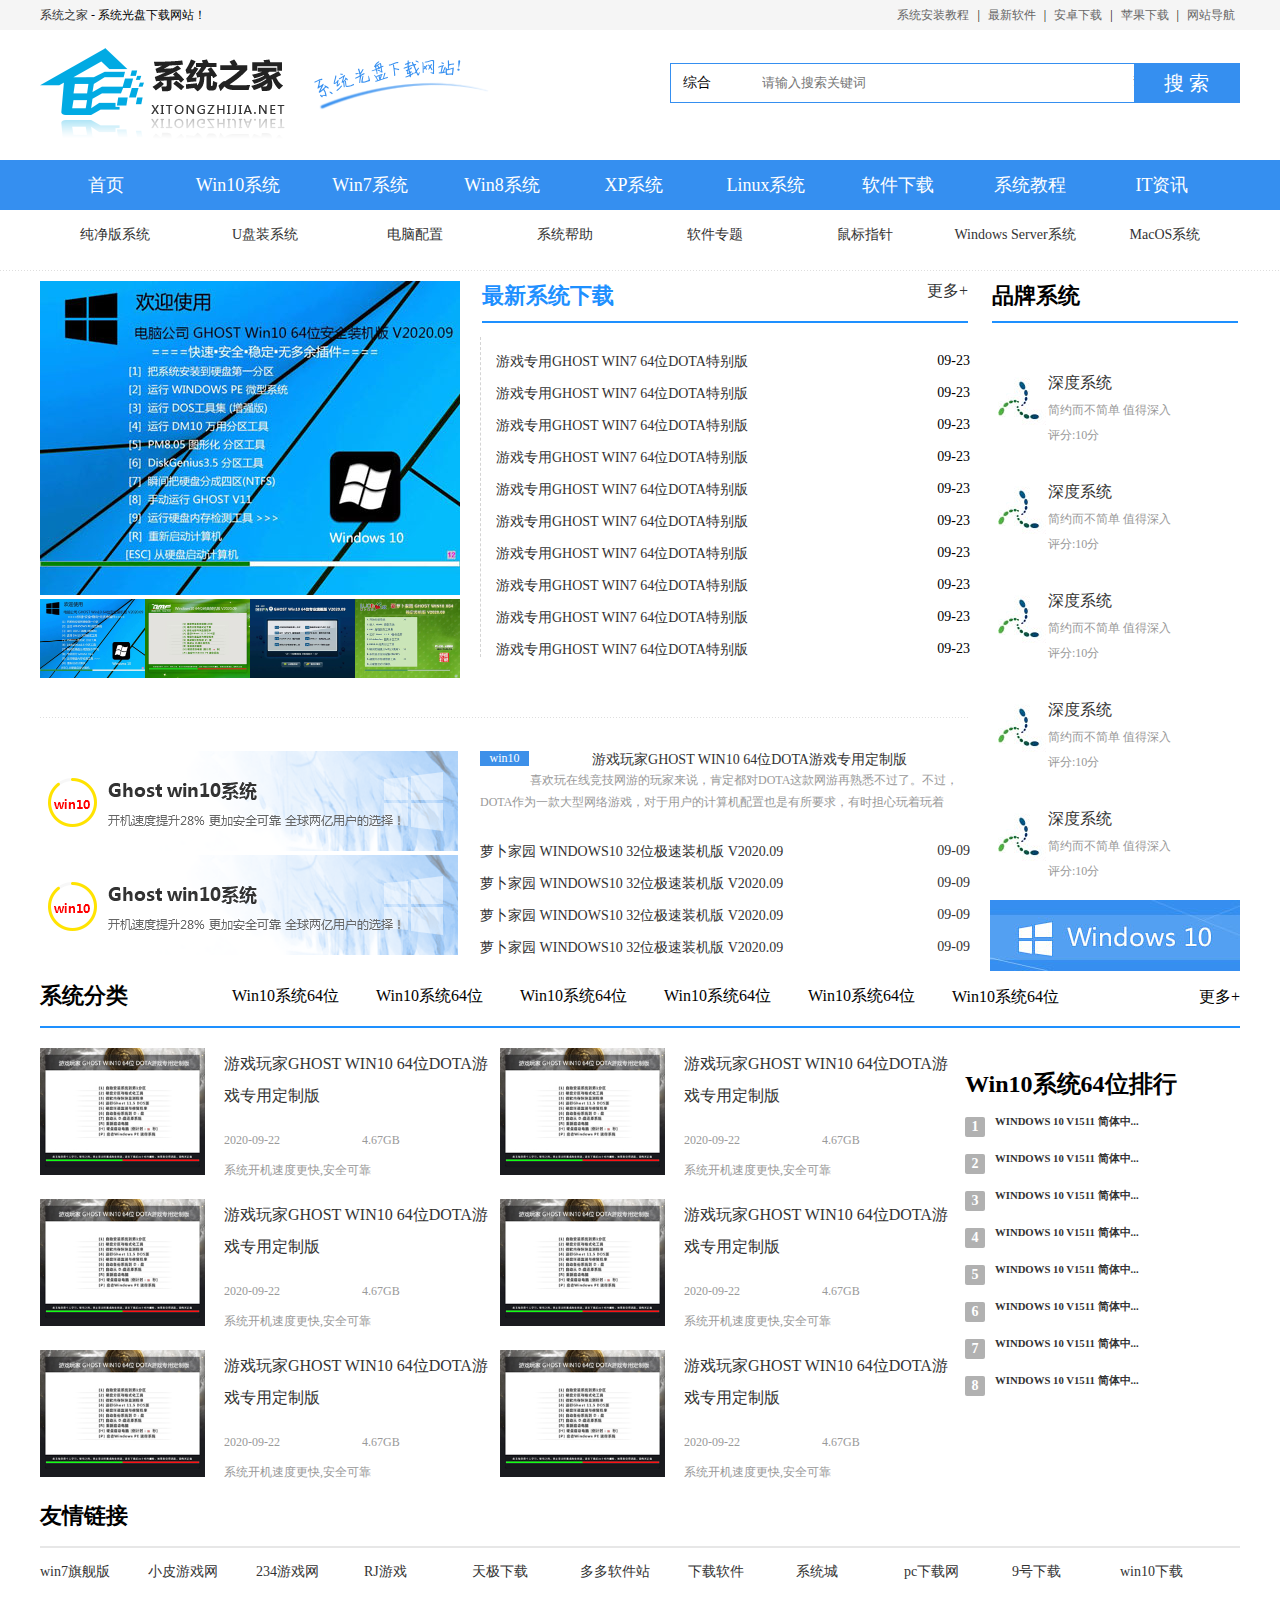
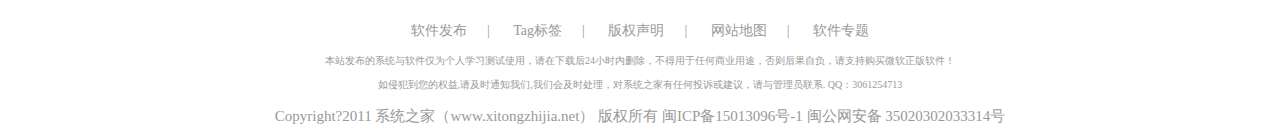
==== index.html @ 3197bb9f "CSS" ====
<!DOCTYPE html>
<html lang="en">
<head>
    <meta charset="UTF-8">
    <title>Title</title>
    <link rel="stylesheet" href="css/index.css">
    <script src="https://cdn.staticfile.org/jquery/1.10.2/jquery.min.js">
    </script>
    <script>
        $(document).ready(function () {
            $(".nvbar-item").hover(function () {
                $(this).css('background-color', '#2b71c2')
            }, function () {
                $(this).css('background-color', '#358ff0')
            })
            $(".xtfl-item").hover(function () {
                $(this).css('color', '#2b71c2')
            }, function () {
                $(this).css('color', 'black')
            })
            $(".photos").hover(function () {
                $("#bigPic").attr('src', $(this).attr('src'))
            })
        })
    </script>
</head>
<body style="margin:0px;padding:0px;">
<div style="height: 30px;background-color: #f5f5f5">
    <div style="width: 1200px;margin-left: auto;margin-right: auto;line-height: 30px;font-size: 12px;">
        <div style="float: left"><a href="#">系统之家</a> - 系统光盘下载网站！</div>
        <div style="float: right;"><a href="#"
                                     class="menu-link" style="color: #666">系统安装教程</a> |
            <a href="#" style="color: #666"class="menu-link">最新软件</a> |
            <a href="#" style="color: #666"class="menu-link">安卓下载</a> |
            <a href="#" style="color: #666"class="menu-link">苹果下载</a> | <a href="#" style="color: #666"class="menu-link">网站导航</a>
        </div>
    </div>
</div>
<div style="height: 130px">
    <div style="width: 1200px;margin-left: auto;margin-right: auto;">
        <div style="float: left;margin: 16px 0;">
            <a href="#"><img src="img/logo.png"></a>
        </div>
        <div class="c-search">
            <div class="search-wrapper">
                <div class="fix">
                    <div class="search-cate ui-bg">

                        <span class="J_selectSearch" rel="1" id="J_selectSearch">综合</span>

                        <ul class="cate-toggle J_selectToggle">
                            <li class="cate-item J_cate_item" rel='1'>综合</li>
                            <li class="cate-item J_cate_item" rel='4'>软件</li>
                            <li class="cate-item J_cate_item" rel='6'>文章</li>
                            <li class="cate-item J_cate_item" rel='7'>安卓</li>
                        </ul>
                    </div>
                    <input class="search-input" type="text" autocomplete="off" placeholder="请输入搜索关键词" id="searchV">
                    <a href="javascript:;" class="search-btn" id='search'>搜 索</a>
                </div>
                <p class="search-keyword">

                    热搜：<a href="http://www.xitongzhijia.net/win7/fqhy/" target="_blank" class="keyword-item">番茄花园</a>
                    <a href="http://www.xitongzhijia.net/win7/dngs/" target="_blank" class="keyword-item">电脑公司</a>
                    <a href="http://www.xitongzhijia.net/win7/lbjy/" target="_blank" class="keyword-item">萝卜家园</a>
                    <a href="http://www.xitongzhijia.net/win7/sd/" target="_blank" class="keyword-item">深度技术</a>
                    <a href="http://www.xitongzhijia.net/win7/ylmf/" target="_blank" class="keyword-item">雨林木风</a>
                </p>
            </div>
        </div>
    </div>
</div>
<div style="height: 50px;background-color: #358ff0;">
    <div style="width: 1200px;margin-left: auto;margin-right: auto;line-height: 50px;font-size: 18px;text-align: center;color: white">
        <a href="#" style="color: white">
            <div class="nvbar-item" style="float: left;color: white;width: 11%;;">首页
            </div>
        </a>
        <a href="#" style="color: white">
            <div class="nvbar-item" style="float: left;color: white;width: 11%;;">Win10系统
            </div>
        </a>
        <a href="#" style="color: white">
            <div class="nvbar-item" style="float: left;;color: white;width: 11%">Win7系统
            </div>
        </a>
        <a href="#" style="color: white">
            <div class="nvbar-item" style="float: left;;color: white;width: 11%">Win8系统
            </div>
        </a>
        <a href="#" style="color: white">
            <div class="nvbar-item" style="float: left;;color: white;width: 11%">XP系统
            </div>
        </a>
        <a href="#"
           style="color: white">
            <div class="nvbar-item" style="float: left;;color: white;width: 11%">Linux系统</div>
        </a>
        <a href="#" style="color: white">
            <div class="nvbar-item" style="float: left;;color: white;width: 11%">软件下载
            </div>
        </a>
        <a href="#" style="color: white">
            <div class="nvbar-item" style="float: left;;color: white;width: 11%">系统教程
            </div>
        </a>
        <a href="#" style="color: white">
            <div class="nvbar-item" style="float: left;;color: white;width: 11%">IT资讯
            </div>
        </a>

    </div>
</div>
<div style="height: 50px;background-color: white;margin-bottom: 10px">
    <div style="width: 1200px;margin-left: auto;margin-right: auto;line-height: 50px;font-size: 14px;text-align: center;color: black">
        <div style="width: 12.5%;float: left"><a href="http://www.xitongzhijia.net/cjbxt/"
                                                 class="sub-nav-item">纯净版系统</a></div>
        <div style="width: 12.5%;float: left"><a href="http://www.xitongzhijia.net/cjbxt/"
                                                 class="sub-nav-item">U盘装系统</a></div>
        <div style="width: 12.5%;float: left"><a href="http://www.xitongzhijia.net/cjbxt/"
                                                 class="sub-nav-item">电脑配置</a></div>
        <div style="width: 12.5%;float: left"><a href="http://www.xitongzhijia.net/cjbxt/"
                                                 class="sub-nav-item">系统帮助</a></div>
        <div style="width: 12.5%;float: left"><a href="http://www.xitongzhijia.net/cjbxt/"
                                                 class="sub-nav-item">软件专题</a></div>
        <div style="width: 12.5%;float: left"><a href="http://www.xitongzhijia.net/cjbxt/"
                                                 class="sub-nav-item">鼠标指针</a></div>
        <div style="width: 12.5%;float: left"><a href="http://www.xitongzhijia.net/cjbxt/"
                                                 class="sub-nav-item">Windows Server系统</a></div>
        <div style="width: 12.5%;float: left"><a href="http://www.xitongzhijia.net/cjbxt/"
                                                 class="sub-nav-item">MacOS系统</a></div>
    </div>
</div>
<div class="middle-line" style="margin-bottom: 10px;margin-top: 0"></div>

<div style="width: 1200px;margin-left: auto;margin-right: auto;height: 690px">
    <div style="float: left;width: 930px">
        <div style="width: 930px;height: 401px;">
            <div style="float: left;width: 420px">
                <div>
                    <img id="bigPic" src="img/66-200Z40T9530.jpg">
                </div>
                <div>
                    <div style="float: left;">
                        <img class="photos" src="img/66-200Z40T9530.jpg" width="105">
                    </div>
                    <div style="float: left;">
                        <img class="photos" src="img/66-200Z20T3160.jpg" width="105">
                    </div>
                    <div style="float: left;">
                        <img class="photos" src="img/66-200Z10T9420.jpg" width="105">
                    </div>
                    <div style="float: left;">
                        <img class="photos" src="img/66-200QFS6380.jpg" width="105">
                    </div>
                </div>

            </div>
            <div style="float: right;width: 490px">
                <div style="border-bottom: 2px solid dodgerblue;padding-bottom: 40px;margin:0 2px;">
                    <div style="float: left;font-size: 22px;color: dodgerblue;font-weight: bold">
                        最新系统下载
                    </div>
                    <div style="float: right"><a href="#">更多+</a></div>
                </div>
                <ul style="    border-left: 1px dashed #d4d4d4; list-style-type: none;padding-left: 15px;font-size: 14px;">
                    <li class="zzxtxz-li">
                        <div style="float: left"><a href="#"
                                                    title="游戏专用GHOST WIN7 64位DOTA特别版" class="g-list-a">游戏专用GHOST WIN7
                            64位DOTA特别版</a></div>
                        <div style="float: right">09-23</div>
                    </li>
                    <li class="zzxtxz-li">
                        <div style="float: left"><a href="#"
                                                    title="游戏专用GHOST WIN7 64位DOTA特别版" class="g-list-a">游戏专用GHOST WIN7
                            64位DOTA特别版</a></div>
                        <div style="float: right">09-23</div>
                    </li>
                    <li class="zzxtxz-li">
                        <div style="float: left"><a href="#"
                                                    title="游戏专用GHOST WIN7 64位DOTA特别版" class="g-list-a">游戏专用GHOST WIN7
                            64位DOTA特别版</a></div>
                        <div style="float: right">09-23</div>
                    </li>
                    <li class="zzxtxz-li">
                        <div style="float: left"><a href="#"
                                                    title="游戏专用GHOST WIN7 64位DOTA特别版" class="g-list-a">游戏专用GHOST WIN7
                            64位DOTA特别版</a></div>
                        <div style="float: right">09-23</div>
                    </li>
                    <li class="zzxtxz-li">
                        <div style="float: left"><a href="#"
                                                    title="游戏专用GHOST WIN7 64位DOTA特别版" class="g-list-a">游戏专用GHOST WIN7
                            64位DOTA特别版</a></div>
                        <div style="float: right">09-23</div>
                    </li>
                    <li class="zzxtxz-li">
                        <div style="float: left"><a href="#"
                                                    title="游戏专用GHOST WIN7 64位DOTA特别版" class="g-list-a">游戏专用GHOST WIN7
                            64位DOTA特别版</a></div>
                        <div style="float: right">09-23</div>
                    </li>
                    <li class="zzxtxz-li">
                        <div style="float: left"><a href="#"
                                                    title="游戏专用GHOST WIN7 64位DOTA特别版" class="g-list-a">游戏专用GHOST WIN7
                            64位DOTA特别版</a></div>
                        <div style="float: right">09-23</div>
                    </li>
                    <li class="zzxtxz-li">
                        <div style="float: left"><a href="#"
                                                    title="游戏专用GHOST WIN7 64位DOTA特别版" class="g-list-a">游戏专用GHOST WIN7
                            64位DOTA特别版</a></div>
                        <div style="float: right">09-23</div>
                    </li>
                    <li class="zzxtxz-li">
                        <div style="float: left"><a href="#"
                                                    title="游戏专用GHOST WIN7 64位DOTA特别版" class="g-list-a">游戏专用GHOST WIN7
                            64位DOTA特别版</a></div>
                        <div style="float: right">09-23</div>
                    </li>
                    <li class="zzxtxz-li">
                        <div style="float: left"><a href="#"
                                                    title="游戏专用GHOST WIN7 64位DOTA特别版" class="g-list-a">游戏专用GHOST WIN7
                            64位DOTA特别版</a></div>
                        <div style="float: right">09-23</div>
                    </li>

                </ul>
            </div>
        </div>
        <div class="middle-line"></div>
        <div>
            <div style="float: left;width: 420px">
                <a href="#"><img src="img/banner_win10.png"></a>
                <a href="#"><img src="img/banner_win10.png"></a>
            </div>
            <div style="float: right;width: 490px">
                <div>
                    <div style=";font-size: 14px">
                        <div style="float: left;text-align: center;background-color: #3d90e9;width: 10%;color: white;font-size: 12px">
                            win10
                        </div>
                        <div style="float: right;width: 90%;text-align: center"><a href="#">游戏玩家GHOST WIN10
                            64位DOTA游戏专用定制版</a></div>
                    </div>
                    <div style="text-indent: 50px;font-size: 12px;line-height: 22px;color: #999">
                        喜欢玩在线竞技网游的玩家来说，肯定都对DOTA这款网游再熟悉不过了。不过，DOTA作为一款大型网络游戏，对于用户的计算机配置也是有所要求，有时担心玩着玩着
                    </div>
                </div>
                <div>
                    <ul style="list-style-type: none;padding-left: 0;font-size: 14px">
                        <li class="zzxtxz-li">
                            <a href="#">
                                <div style="float: left;">萝卜家园 WINDOWS10 32位极速装机版 V2020.09</div>
                                <div style="float: right">09-09</div>
                            </a>

                        </li>
                        <li class="zzxtxz-li">
                            <a href="#">
                                <div style="float: left;">萝卜家园 WINDOWS10 32位极速装机版 V2020.09</div>
                                <div style="float: right">09-09</div>
                            </a>

                        </li>
                        <li class="zzxtxz-li">
                            <a href="#">
                                <div style="float: left;">萝卜家园 WINDOWS10 32位极速装机版 V2020.09</div>
                                <div style="float: right">09-09</div>
                            </a>

                        </li>
                        <li class="zzxtxz-li">
                            <a href="#">
                                <div style="float: left;">萝卜家园 WINDOWS10 32位极速装机版 V2020.09</div>
                                <div style="float: right">09-09</div>
                            </a>

                        </li>

                    </ul>
                </div>
            </div>
        </div>
    </div>
    <div style="float: right;width: 250px;margin-bottom: 7px;">
        <div style="font-size: 22px;border-bottom: 2px solid dodgerblue;padding-bottom: 10px;margin:0 2px;font-weight: bold">
            品牌系统
        </div>
        <ul style="list-style-type: none;padding-left: 0px;">
            <li class="ppxt-li">
                <a href="#">
                    <div style="float: left;">
                        <img src="img/pic_10.jpg">
                    </div>
                    <div style="float: right;">
                        <div class="ppxt-text">深度系统</div>
                        <div class="ppxt-text" style="font-size: 12px;color: #999">简约而不简单 值得深入</div>
                        <div class="ppxt-text" style="font-size: 12px;color: #999">评分:10分</div>
                    </div>
                </a>
            </li>
            <li class="ppxt-li">
                <a href="#">
                    <div style="float: left;">
                        <img src="img/pic_10.jpg">
                    </div>
                    <div style="float: right;">
                        <div class="ppxt-text">深度系统</div>
                        <div class="ppxt-text" style="font-size: 12px;color: #999">简约而不简单 值得深入</div>
                        <div class="ppxt-text" style="font-size: 12px;color: #999">评分:10分</div>
                    </div>
                </a>
            </li>
            <li class="ppxt-li">
                <a href="#">
                    <div style="float: left;">
                        <img src="img/pic_10.jpg">
                    </div>
                    <div style="float: right;">
                        <div class="ppxt-text">深度系统</div>
                        <div class="ppxt-text" style="font-size: 12px;color: #999">简约而不简单 值得深入</div>
                        <div class="ppxt-text" style="font-size: 12px;color: #999">评分:10分</div>
                    </div>
                </a>
            </li>
            <li class="ppxt-li">
                <a href="#">
                    <div style="float: left;">
                        <img src="img/pic_10.jpg">
                    </div>
                    <div style="float: right;">
                        <div class="ppxt-text">深度系统</div>
                        <div class="ppxt-text" style="font-size: 12px;color: #999">简约而不简单 值得深入</div>
                        <div class="ppxt-text" style="font-size: 12px;color: #999">评分:10分</div>
                    </div>
                </a>
            </li>
            <li class="ppxt-li">
                <a href="#">
                    <div style="float: left;">
                        <img src="img/pic_10.jpg">
                    </div>
                    <div style="float: right;">
                        <div class="ppxt-text">深度系统</div>
                        <div class="ppxt-text" style="font-size: 12px;color: #999">简约而不简单 值得深入</div>
                        <div class="ppxt-text" style="font-size: 12px;color: #999">评分:10分</div>
                    </div>
                </a>
            </li>

        </ul>
        <a href="#">
            <img src="img/win10_img.jpg">
        </a>

    </div>


</div>
<div style="height: 50px;margin-top: 10px">
    <div style="width: 1200px;margin-left: auto;margin-right: auto;border-bottom: 2px solid dodgerblue;height: 45px;">
        <div style="float: left;width: 16%;font-size: 22px; font-weight: bold">
            系统分类
        </div>
        <div class="xtfl-item" style="float: left;width: 12%;padding-top: 5px">
            Win10系统64位
        </div>
        <div class="xtfl-item" style="float: left;width: 12%;padding-top: 5px">
            Win10系统64位
        </div>
        <div class="xtfl-item" style="float: left;width: 12%;padding-top: 5px">
            Win10系统64位
        </div>
        <div class="xtfl-item" style="float: left;width: 12%;padding-top: 5px">
            Win10系统64位
        </div>
        <div class="xtfl-item" style="float: left;width: 12%;padding-top: 5px">
            Win10系统64位
        </div>
        <div class="xtfl-item" style="float: left;width: 12%;padding-top: 5px">
            Win10系统64位
        </div>
        <div class="xtfl-item" style="float: right;padding-top: 5px">
            更多+
        </div>
    </div>
    <div style="width: 1200px;margin-left: auto;margin-right: auto;">
        <div style="width: 920px;float: left">
            <div style="width: 50%;float: left;padding-top: 20px;">
                <div style="float: left;width: 40%">
                    <img src="img/09211501311009527.jpg" width="165" height="127">
                </div>
                <div style="float: left;width: 60%">
                    <h4 style="margin-top: 0;line-height: 32px;height: 64px;font-weight: normal;">
                        <a href="#">游戏玩家GHOST WIN10
                            64位DOTA游戏专用定制版</a></h4>
                    <div style="float: left;font-size: 12px;width: 50%;color: #999">2020-09-22</div>
                    <div style="float: left;font-size: 12px;width: 50%;color: #999">4.67GB</div>
                    <div style="font-size: 12px;margin-top: 8px;margin-top: 50px;;color: #999">系统开机速度更快,安全可靠</div>
                </div>
            </div>
            <div style="width: 50%;float: left;padding-top: 20px;">
                <div style="float: left;width: 40%">
                    <img src="img/09211501311009527.jpg" width="165" height="127">
                </div>
                <div style="float: left;width: 60%">
                    <h4 style="margin-top: 0;line-height: 32px;height: 64px;font-weight: normal;">
                        <a href="#">游戏玩家GHOST WIN10
                            64位DOTA游戏专用定制版</a></h4>
                    <div style="float: left;font-size: 12px;width: 50%;color: #999">2020-09-22</div>
                    <div style="float: left;font-size: 12px;width: 50%;color: #999">4.67GB</div>
                    <div style="font-size: 12px;margin-top: 8px;margin-top: 50px;;color: #999">系统开机速度更快,安全可靠</div>
                </div>
            </div>
            <div style="width: 50%;float: left;padding-top: 20px;">
                <div style="float: left;width: 40%">
                    <img src="img/09211501311009527.jpg" width="165" height="127">
                </div>
                <div style="float: left;width: 60%">
                    <h4 style="margin-top: 0;line-height: 32px;height: 64px;font-weight: normal;">
                        <a href="#">游戏玩家GHOST WIN10
                            64位DOTA游戏专用定制版</a></h4>
                    <div style="float: left;font-size: 12px;width: 50%;color: #999">2020-09-22</div>
                    <div style="float: left;font-size: 12px;width: 50%;color: #999">4.67GB</div>
                    <div style="font-size: 12px;margin-top: 8px;margin-top: 50px;;color: #999">系统开机速度更快,安全可靠</div>
                </div>
            </div>
            <div style="width: 50%;float: left;padding-top: 20px;">
                <div style="float: left;width: 40%">
                    <img src="img/09211501311009527.jpg" width="165" height="127">
                </div>
                <div style="float: left;width: 60%">
                    <h4 style="margin-top: 0;line-height: 32px;height: 64px;font-weight: normal;">
                        <a href="#">游戏玩家GHOST WIN10
                            64位DOTA游戏专用定制版</a></h4>
                    <div style="float: left;font-size: 12px;width: 50%;color: #999">2020-09-22</div>
                    <div style="float: left;font-size: 12px;width: 50%;color: #999">4.67GB</div>
                    <div style="font-size: 12px;margin-top: 8px;margin-top: 50px;;color: #999">系统开机速度更快,安全可靠</div>
                </div>
            </div>
            <div style="width: 50%;float: left;padding-top: 20px;">
                <div style="float: left;width: 40%">
                    <img src="img/09211501311009527.jpg" width="165" height="127">
                </div>
                <div style="float: left;width: 60%">
                    <h4 style="margin-top: 0;line-height: 32px;height: 64px;font-weight: normal;">
                        <a href="#">游戏玩家GHOST WIN10
                            64位DOTA游戏专用定制版</a></h4>
                    <div style="float: left;font-size: 12px;width: 50%;color: #999">2020-09-22</div>
                    <div style="float: left;font-size: 12px;width: 50%;color: #999">4.67GB</div>
                    <div style="font-size: 12px;margin-top: 8px;margin-top: 50px;;color: #999">系统开机速度更快,安全可靠</div>
                </div>
            </div>
            <div style="width: 50%;float: left;padding-top: 20px;">
                <div style="float: left;width: 40%">
                    <img src="img/09211501311009527.jpg" width="165" height="127">
                </div>
                <div style="float: left;width: 60%">
                    <h4 style="margin-top: 0;line-height: 32px;height: 64px;font-weight: normal;">
                        <a href="#">游戏玩家GHOST WIN10
                            64位DOTA游戏专用定制版</a></h4>
                    <div style="float: left;font-size: 12px;width: 50%;color: #999">2020-09-22</div>
                    <div style="float: left;font-size: 12px;width: 50%;color: #999">4.67GB</div>
                    <div style="font-size: 12px;margin-top: 8px;margin-top: 50px;;color: #999">系统开机速度更快,安全可靠</div>
                </div>
            </div>

        </div>
        <div style="float: right;width: 275px;margin-top: 20px;margin-bottom: 72px;">
            <h2>Win10系统64位排行</h2>
            <ul style="list-style-type: none;padding-left: 0px;">
                <li style="margin:-10px 0">
                    <h6><span class="rank-win10">1</span><a href="#">WINDOWS 10 V1511 简体中...</a></h6>
                </li>
                <li style="margin:-10px 0"><h6><span class="rank-win10">2</span><a href="#">WINDOWS 10 V1511 简体中...</a>
                </h6>
                </li>
                <li style="margin:-10px 0"><h6><span class="rank-win10">3</span><a href="#">WINDOWS 10 V1511 简体中...</a>
                </h6>
                </li>
                <li style="margin:-10px 0"><h6><span class="rank-win10">4</span><a href="#">WINDOWS 10 V1511 简体中...</a>
                </h6>
                </li>
                <li style="margin:-10px 0"><h6><span class="rank-win10">5</span><a href="#">WINDOWS 10 V1511 简体中...</a>
                </h6>
                </li>
                <li style="margin:-10px 0"><h6><span class="rank-win10">6</span><a href="#">WINDOWS 10 V1511 简体中...</a>
                </h6>
                </li>
                <li style="margin:-10px 0"><h6><span class="rank-win10">7</span><a href="#">WINDOWS 10 V1511 简体中...</a>
                </h6>
                </li>
                <li style="margin:-10px 0"><h6><span class="rank-win10">8</span><a href="#">WINDOWS 10 V1511 简体中...</a>
                </h6>
                </li>
            </ul>
        </div>
    </div>
</div>
<div style="height: 50px;margin-top: 470px;">
    <div style="width: 1200px;margin-left: auto;margin-right: auto;height: 45px;border-bottom: 2px solid #e7e7e7;">
        <div style="float: left;width: 16%;font-size: 22px; font-weight: bold">
            友情链接
        </div>

    </div>
    <div style="width: 1200px;margin-left: auto;margin-right: auto;height: 45px;font-size: 14px;margin-top: 10px;">
        <div class="xtfl-item" style="float: left;width: 9%;padding-top: 5px">
            <a href="#">win7旗舰版</a>
        </div>
        <div class="xtfl-item" style="float: left;width: 9%;padding-top: 5px">
            <a href="#">小皮游戏网</a>

        </div>
        <div class="xtfl-item" style="float: left;width: 9%;padding-top: 5px">
            <a href="#">234游戏网</a>

        </div>
        <div class="xtfl-item" style="float: left;width: 9%;padding-top: 5px">
            <a href="#">RJ游戏</a>

        </div>
        <div class="xtfl-item" style="float: left;width: 9%;padding-top: 5px">
            <a href="#">天极下载</a>

        </div>
        <div class="xtfl-item" style="float: left;width: 9%;padding-top: 5px">
            <a href="#">多多软件站</a>

        </div>
        <div class="xtfl-item" style="float: left;width: 9%;padding-top: 5px">
            <a href="#">下载软件</a>

        </div>
        <div class="xtfl-item" style="float: left;width: 9%;padding-top: 5px">
            <a href="#">系统城</a>

        </div>
        <div class="xtfl-item" style="float: left;width: 9%;padding-top: 5px">
            <a href="#">pc下载网</a>

        </div>
        <div class="xtfl-item" style="float: left;width: 9%;padding-top: 5px">
            <a href="#">9号下载</a>

        </div>
        <div class="xtfl-item" style="float: left;width: 9%;padding-top: 5px">
            <a href="#">win10下载</a>

        </div>
        <div style="text-align: center;padding-top: 50px;color: #999">
            <p><a href="#" style="color: #999;padding:0px 20px">软件发布</a>| <a href="#" style="color: #999;padding:0px 20px">Tag标签</a>| <a href="#" style="color: #999;padding:0px 20px">版权声明</a>| <a href="#" style="color: #999;padding:0px 20px">网站地图</a>| <a
                    href="#" style="color: #999;padding:0px 20px">软件专题</a></p>
            <p style="font-size: 10px">
                本站发布的系统与软件仅为个人学习测试使用，请在下载后24小时内删除，不得用于任何商业用途，否则后果自负，请支持购买微软正版软件！
            </p>
            <p style="font-size: 10px">

                如侵犯到您的权益,请及时通知我们,我们会及时处理，对系统之家有任何投诉或建议，请与管理员联系. QQ：3061254713
            </p>
            <p style="font-size: 15px">

                Copyright?2011 系统之家（www.xitongzhijia.net） 版权所有 闽ICP备15013096号-1 闽公网安备 35020302033314号
            </p>
        </div>

    </div>

</div>

</body>
</html>
---- css/index.css ----
.ppxt-li {
    display: table;
    padding-top: 30px;
}

.zzxtxz-li {
    /*display: table;*/
    padding: 16px 0;
}

.ppxt-text {
    padding: 4px 0;
}

.middle-line {
    height: 1px;
    margin-top: 35px;
    margin-bottom: 33px;
    background-position: 0 -28px;
    background-repeat: repeat-x;
    background-image: url(../img/sp_1.png)
}

.rank-win10 {
    background: #c7c7c7;
    display: inline-block;
    vertical-align: top;
    border-radius: 2px;
    -webkit-border-radius: 2px;
    text-align: center;
    color: #fff;
    font-size: 14px;
    margin-right: 5px;;
    width: 20px;
    background-color: #b1b1b1;
    height: 20px;
    line-height: 20px;
    margin-right: 10px;
    margin-top: 2px;
}

.c-search {
    float: right;
    width: 570px;
    margin-top: 33px;
}

.c-search .search-wrapper {
    height: 38px;
    line-height: 26px;
    border: 1px solid #358ff0;
}

.c-search .search-cate {
    float: left;
    width: 73px;
    background-position: 57px -29px;
    padding: 6px 0 6px 12px;
    font-size: 14px;
    cursor: pointer;
    position: relative;
    z-index: 2;
}

.c-search .search-cate span {
    display: block;
}

.c-search .cate-toggle {
    width: 86px;
    font-size: 14px;
    border: 1px solid #358ff0;
    background: #fff;
    position: absolute;
    left: -1px;
    top: 38px;
    display: none;
}

.c-search .cate-toggle .cate-item {
    height: 32px;
    padding-left: 16px;
    line-height: 32px;
}

.c-search .cate-toggle .cate-item:hover {
    color: #fff;
    background: #358ff0;
    cursor: pointer;
}

.c-search .search-input {
    width: 365px;
    padding: 6px;
    outline: none;
    background: #fff;
    border: 0;
    color: #444;
    float: left;
    display: block;
    line-height: 26px;
    margin: 0;
}

.c-search .search-btn {
    background-color: #358ff0;
    float: right;
    width: 93px;
    color: #fff;
    font-size: 20px;
    padding: 6px;
    text-align: center;
}

.c-search .search-keyword {
    margin-top: 3px;
    color: #999;
    height: 26px;
    overflow: hidden;
    font-size: 12px;
}

.c-search .search-keyword .keyword-item {
    margin-left: 28px;
}
a {
    color: #333;
    text-decoration: none;
}

a:hover {
    color: #358ff0
}.menu-link{
    margin: 0px 5px;
 }
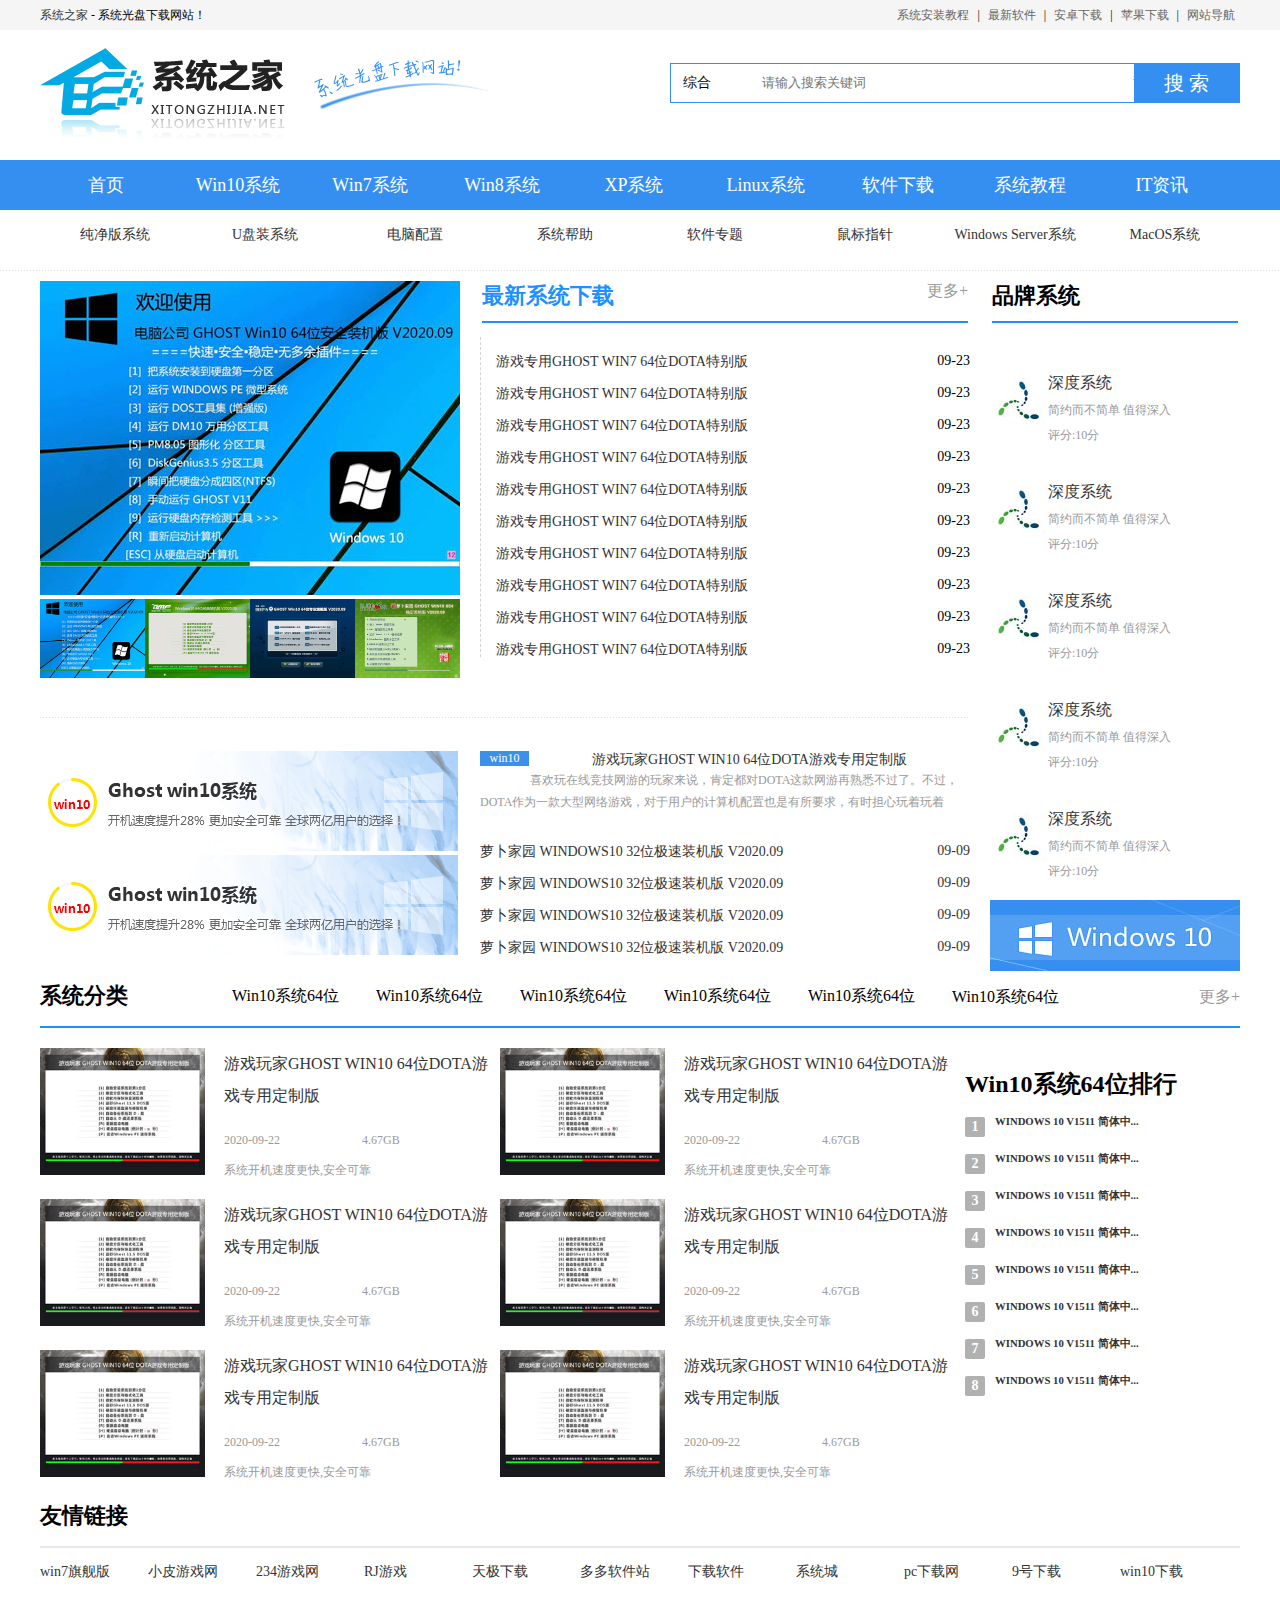
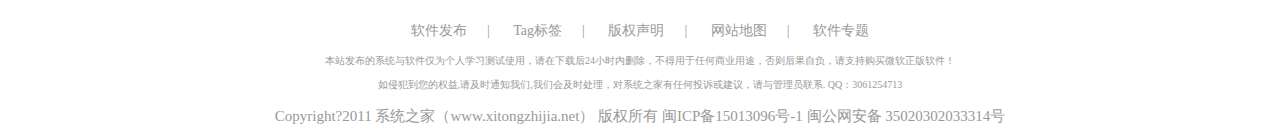
==== commit 101c1773: "CSS" ====
--- a/index.html
+++ b/index.html
@@ -60,11 +60,11 @@
                 </div>
                 <p class="search-keyword">
 
-                    热搜：<a href="http://www.xitongzhijia.net/win7/fqhy/" target="_blank" class="keyword-item">番茄花园</a>
-                    <a href="http://www.xitongzhijia.net/win7/dngs/" target="_blank" class="keyword-item">电脑公司</a>
-                    <a href="http://www.xitongzhijia.net/win7/lbjy/" target="_blank" class="keyword-item">萝卜家园</a>
-                    <a href="http://www.xitongzhijia.net/win7/sd/" target="_blank" class="keyword-item">深度技术</a>
-                    <a href="http://www.xitongzhijia.net/win7/ylmf/" target="_blank" class="keyword-item">雨林木风</a>
+                    热搜：<a href="#" target="_blank" class="keyword-item">番茄花园</a>
+                    <a href="#" target="_blank" class="keyword-item">电脑公司</a>
+                    <a href="#" target="_blank" class="keyword-item">萝卜家园</a>
+                    <a href="#" target="_blank" class="keyword-item">深度技术</a>
+                    <a href="#" target="_blank" class="keyword-item">雨林木风</a>
                 </p>
             </div>
         </div>
@@ -113,21 +113,21 @@
 </div>
 <div style="height: 50px;background-color: white;margin-bottom: 10px">
     <div style="width: 1200px;margin-left: auto;margin-right: auto;line-height: 50px;font-size: 14px;text-align: center;color: black">
-        <div style="width: 12.5%;float: left"><a href="http://www.xitongzhijia.net/cjbxt/"
+        <div style="width: 12.5%;float: left"><a href="#"
                                                  class="sub-nav-item">纯净版系统</a></div>
-        <div style="width: 12.5%;float: left"><a href="http://www.xitongzhijia.net/cjbxt/"
+        <div style="width: 12.5%;float: left"><a href="#"
                                                  class="sub-nav-item">U盘装系统</a></div>
-        <div style="width: 12.5%;float: left"><a href="http://www.xitongzhijia.net/cjbxt/"
+        <div style="width: 12.5%;float: left"><a href="#"
                                                  class="sub-nav-item">电脑配置</a></div>
-        <div style="width: 12.5%;float: left"><a href="http://www.xitongzhijia.net/cjbxt/"
+        <div style="width: 12.5%;float: left"><a href="#"
                                                  class="sub-nav-item">系统帮助</a></div>
-        <div style="width: 12.5%;float: left"><a href="http://www.xitongzhijia.net/cjbxt/"
+        <div style="width: 12.5%;float: left"><a href="#"
                                                  class="sub-nav-item">软件专题</a></div>
-        <div style="width: 12.5%;float: left"><a href="http://www.xitongzhijia.net/cjbxt/"
+        <div style="width: 12.5%;float: left"><a href="#"
                                                  class="sub-nav-item">鼠标指针</a></div>
-        <div style="width: 12.5%;float: left"><a href="http://www.xitongzhijia.net/cjbxt/"
+        <div style="width: 12.5%;float: left"><a href="#"
                                                  class="sub-nav-item">Windows Server系统</a></div>
-        <div style="width: 12.5%;float: left"><a href="http://www.xitongzhijia.net/cjbxt/"
+        <div style="width: 12.5%;float: left"><a href="#"
                                                  class="sub-nav-item">MacOS系统</a></div>
     </div>
 </div>
@@ -138,7 +138,7 @@
         <div style="width: 930px;height: 401px;">
             <div style="float: left;width: 420px">
                 <div>
-                    <img id="bigPic" src="img/66-200Z40T9530.jpg">
+                 <a href="#"><img id="bigPic" src="img/66-200Z40T9530.jpg"></a>
                 </div>
                 <div>
                     <div style="float: left;">
@@ -161,7 +161,7 @@
                     <div style="float: left;font-size: 22px;color: dodgerblue;font-weight: bold">
                         最新系统下载
                     </div>
-                    <div style="float: right"><a href="#">更多+</a></div>
+                    <div style="float: right"><a href="#" style="color: #999;">更多+</a></div>
                 </div>
                 <ul style="    border-left: 1px dashed #d4d4d4; list-style-type: none;padding-left: 15px;font-size: 14px;">
                     <li class="zzxtxz-li">
@@ -381,7 +381,7 @@
         <div class="xtfl-item" style="float: left;width: 12%;padding-top: 5px">
             Win10系统64位
         </div>
-        <div class="xtfl-item" style="float: right;padding-top: 5px">
+        <div class="xtfl-item" style="float: right;padding-top: 5px;color: #999;">
             更多+
         </div>
     </div>
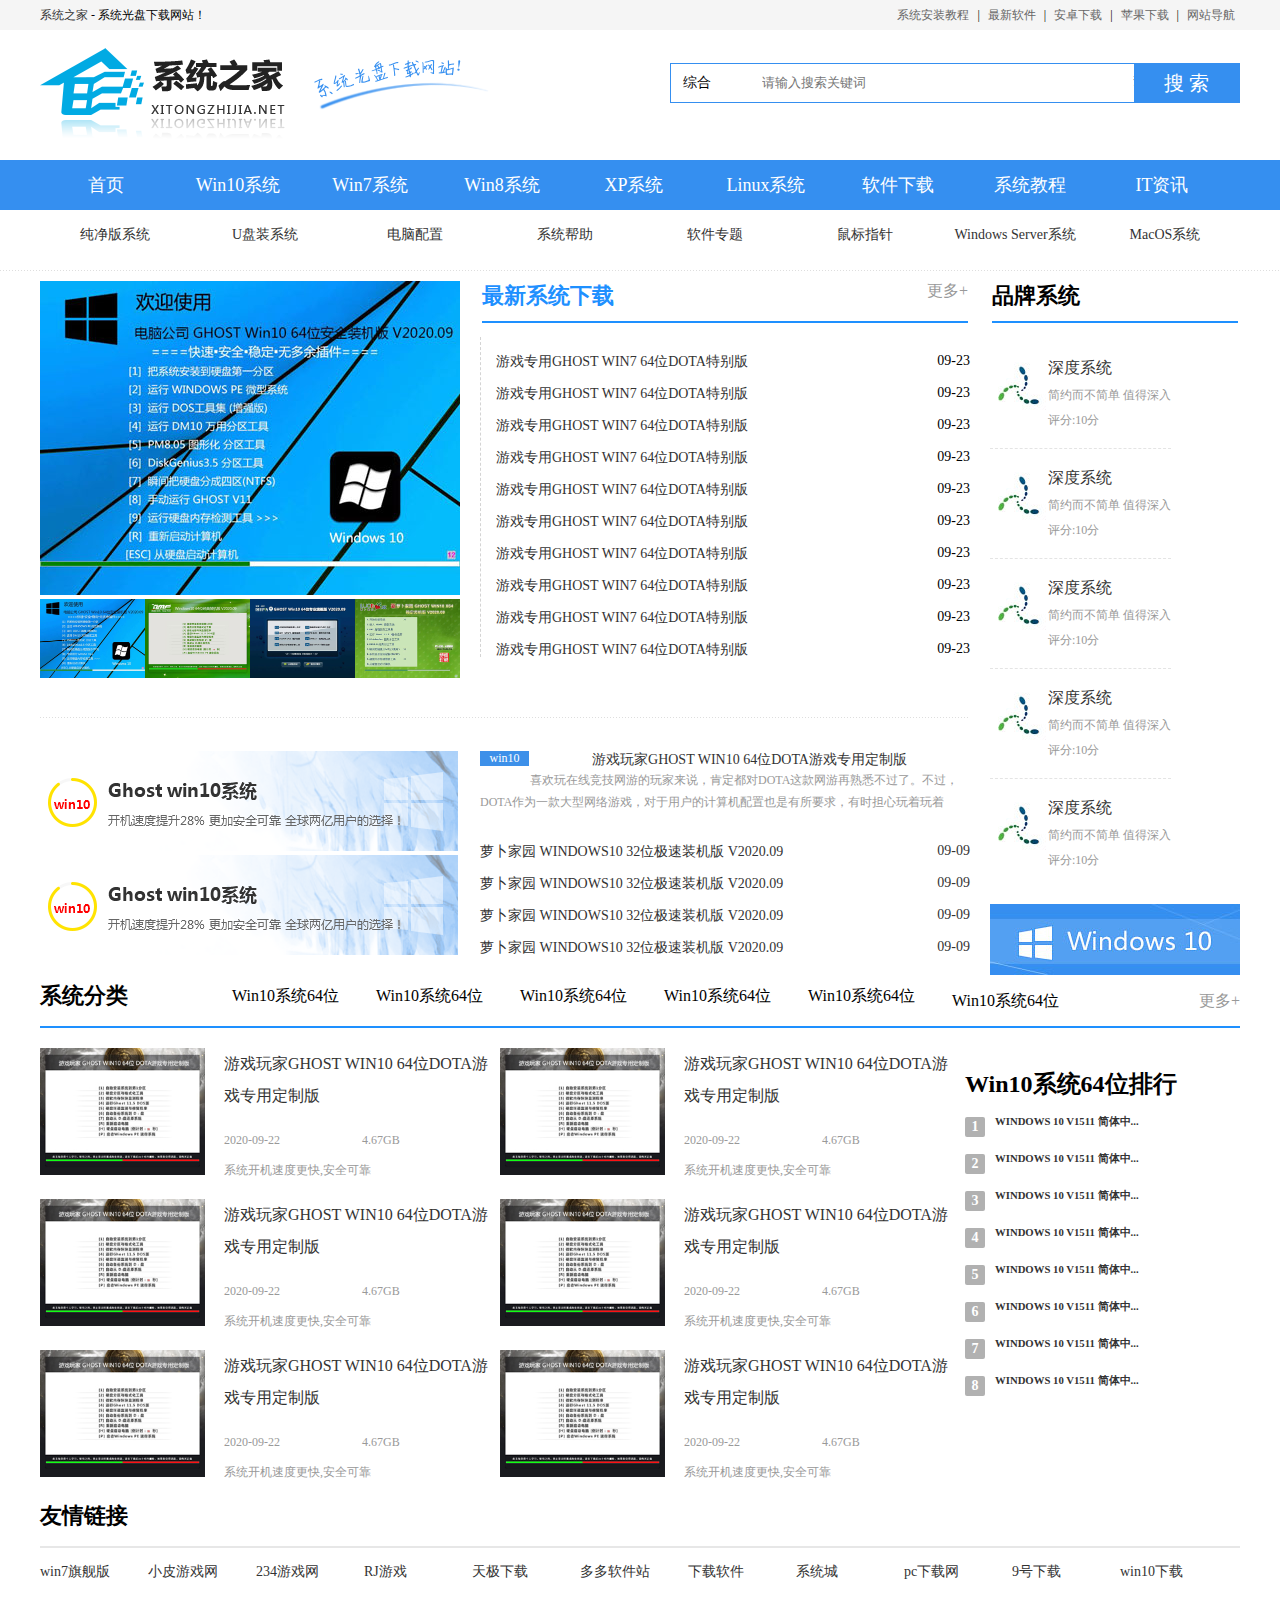
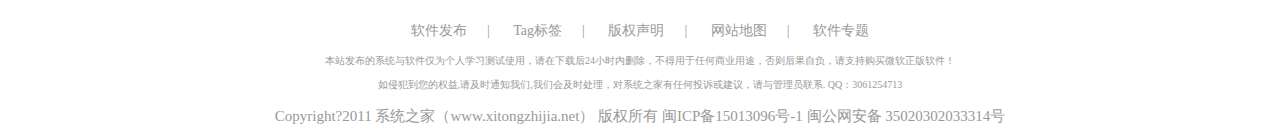
==== commit f1d2ce17: "CSS" ====
--- a/index.html
+++ b/index.html
@@ -300,7 +300,7 @@
                     </div>
                 </a>
             </li>
-            <li class="ppxt-li">
+            <li class="ppxt-li" style="border-top: 1px dashed #e4e4e4;">
                 <a href="#">
                     <div style="float: left;">
                         <img src="img/pic_10.jpg">
@@ -312,7 +312,7 @@
                     </div>
                 </a>
             </li>
-            <li class="ppxt-li">
+            <li class="ppxt-li"style="border-top: 1px dashed #e4e4e4;">
                 <a href="#">
                     <div style="float: left;">
                         <img src="img/pic_10.jpg">
@@ -324,7 +324,7 @@
                     </div>
                 </a>
             </li>
-            <li class="ppxt-li">
+            <li class="ppxt-li"style="border-top: 1px dashed #e4e4e4;">
                 <a href="#">
                     <div style="float: left;">
                         <img src="img/pic_10.jpg">
@@ -336,7 +336,7 @@
                     </div>
                 </a>
             </li>
-            <li class="ppxt-li">
+            <li class="ppxt-li"style="border-top: 1px dashed #e4e4e4;">
                 <a href="#">
                     <div style="float: left;">
                         <img src="img/pic_10.jpg">
--- a/css/index.css
+++ b/css/index.css
@@ -1,6 +1,6 @@
 .ppxt-li {
     display: table;
-    padding-top: 30px;
+    padding: 15px 0;
 }
 
 .zzxtxz-li {
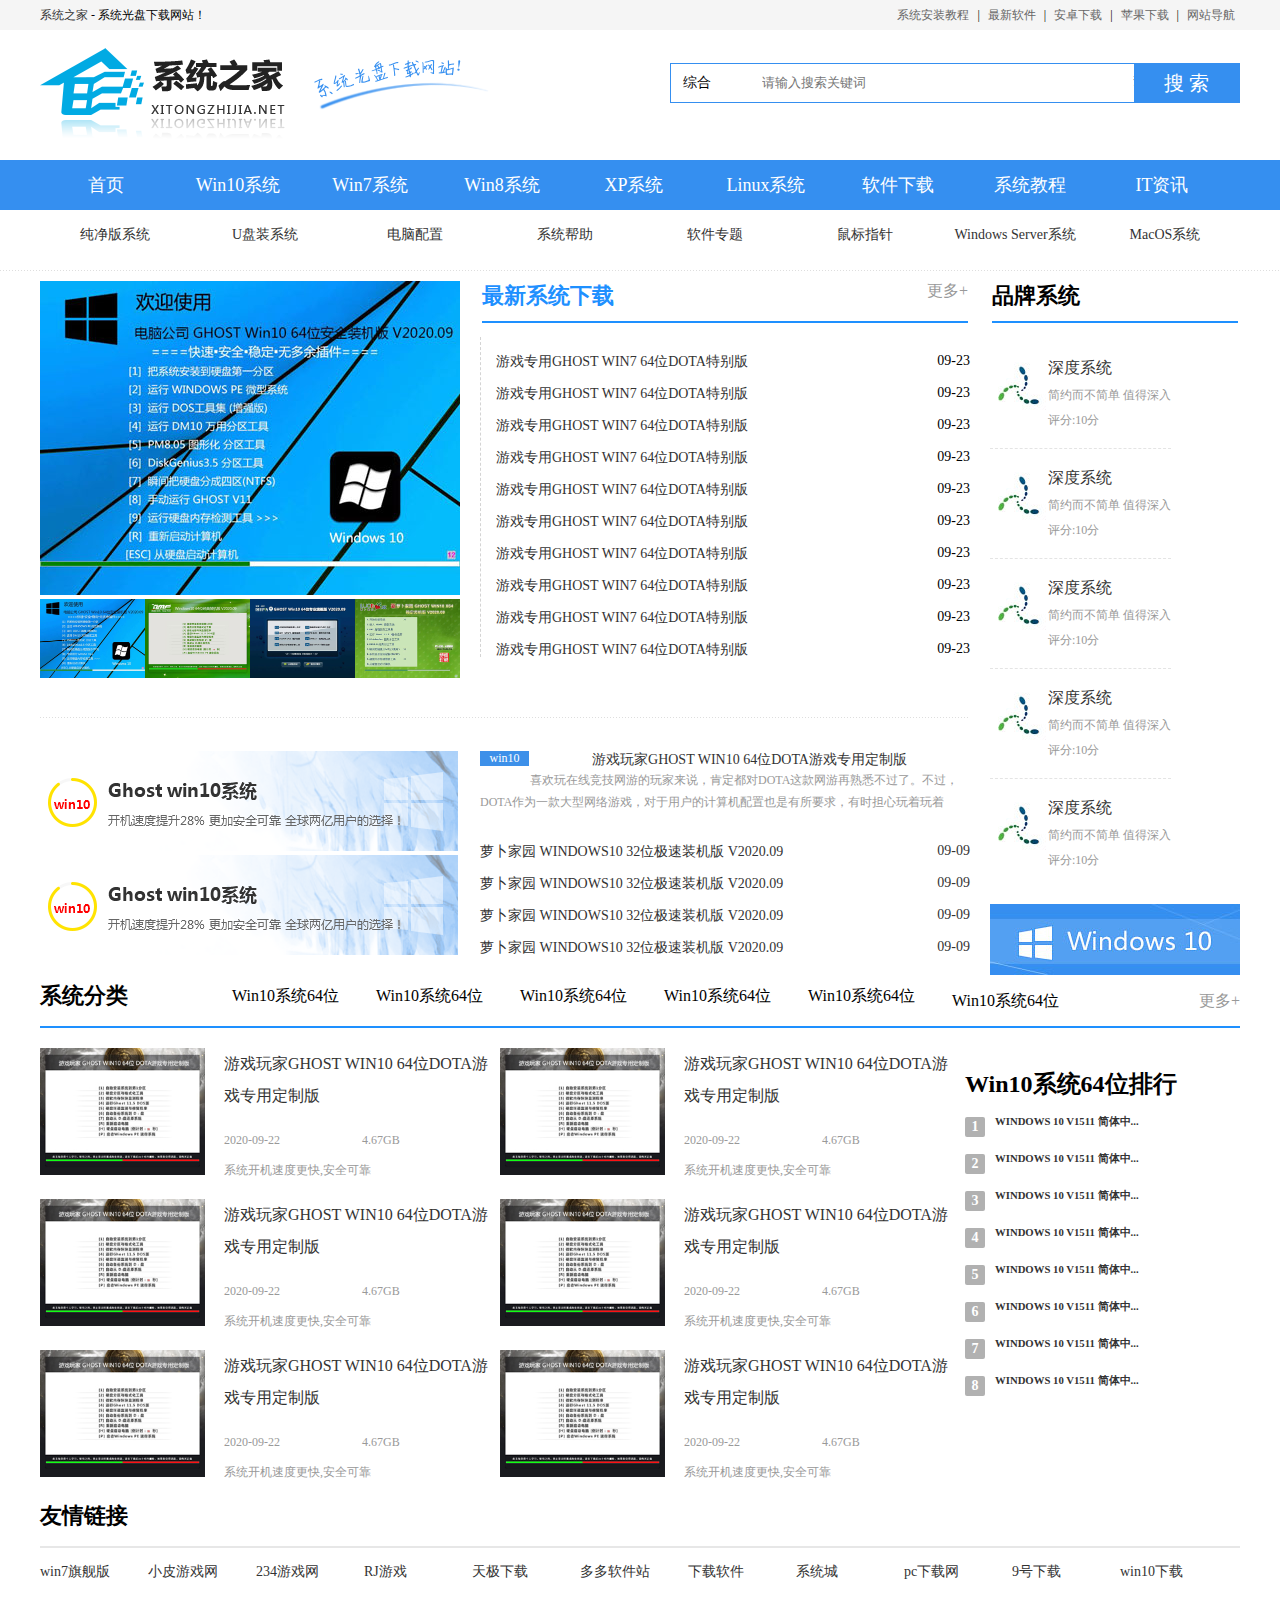
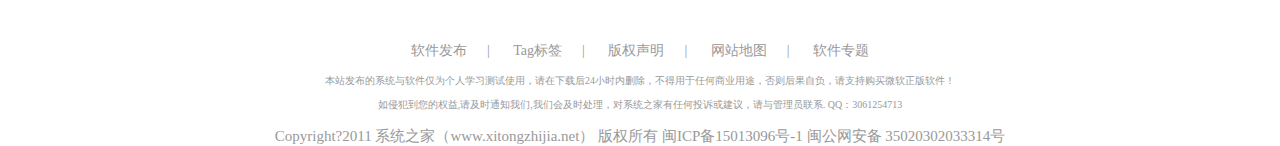
==== commit 9643f412: "CSS" ====
--- a/index.html
+++ b/index.html
@@ -549,7 +549,7 @@
             <a href="#">win10下载</a>
 
         </div>
-        <div style="text-align: center;padding-top: 50px;color: #999">
+        <div style="text-align: center;padding-top: 70px;color: #999">
             <p><a href="#" style="color: #999;padding:0px 20px">软件发布</a>| <a href="#" style="color: #999;padding:0px 20px">Tag标签</a>| <a href="#" style="color: #999;padding:0px 20px">版权声明</a>| <a href="#" style="color: #999;padding:0px 20px">网站地图</a>| <a
                     href="#" style="color: #999;padding:0px 20px">软件专题</a></p>
             <p style="font-size: 10px">
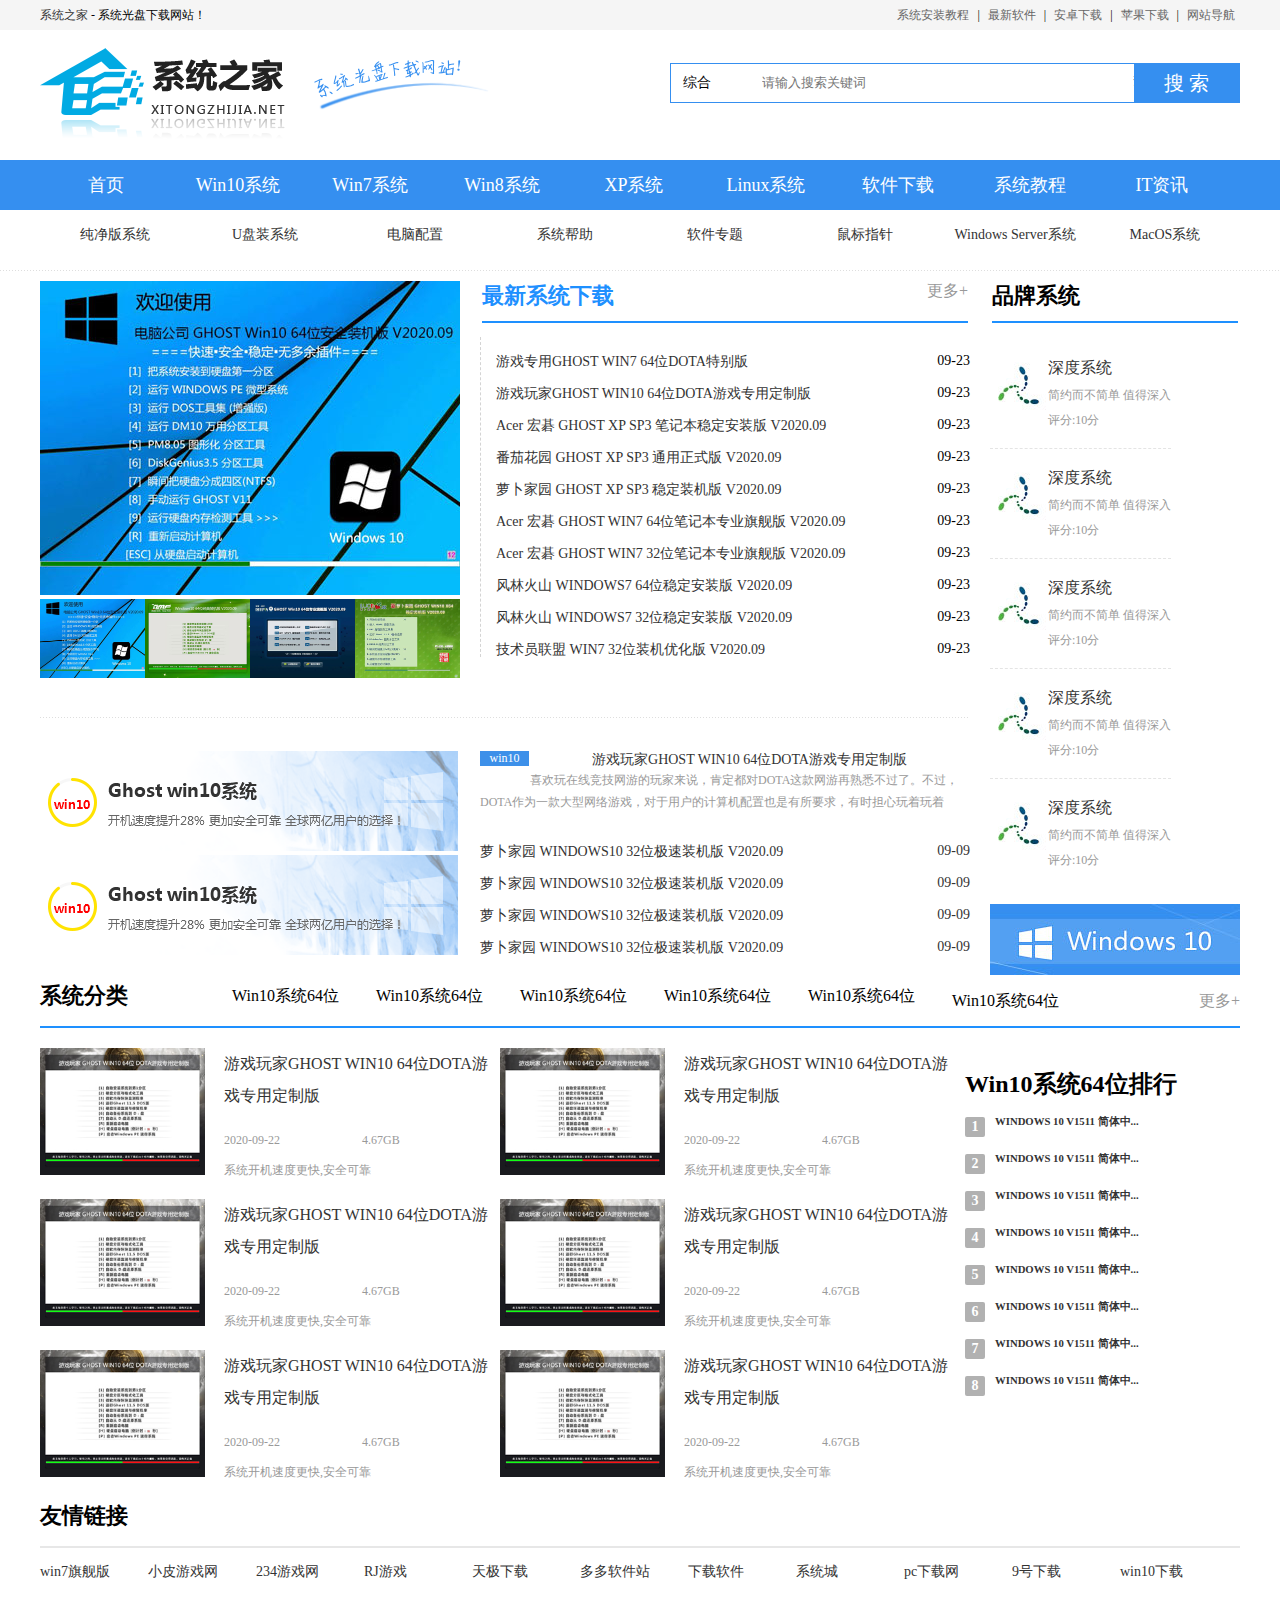
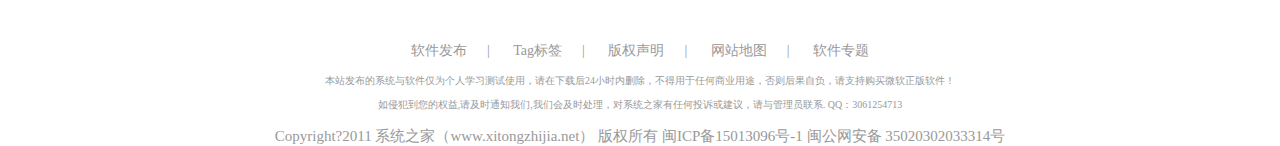
==== commit efe17399: "CSS" ====
--- a/index.html
+++ b/index.html
@@ -172,56 +172,47 @@
                     </li>
                     <li class="zzxtxz-li">
                         <div style="float: left"><a href="#"
-                                                    title="游戏专用GHOST WIN7 64位DOTA特别版" class="g-list-a">游戏专用GHOST WIN7
-                            64位DOTA特别版</a></div>
-                        <div style="float: right">09-23</div>
-                    </li>
-                    <li class="zzxtxz-li">
-                        <div style="float: left"><a href="#"
-                                                    title="游戏专用GHOST WIN7 64位DOTA特别版" class="g-list-a">游戏专用GHOST WIN7
-                            64位DOTA特别版</a></div>
-                        <div style="float: right">09-23</div>
-                    </li>
-                    <li class="zzxtxz-li">
-                        <div style="float: left"><a href="#"
-                                                    title="游戏专用GHOST WIN7 64位DOTA特别版" class="g-list-a">游戏专用GHOST WIN7
-                            64位DOTA特别版</a></div>
-                        <div style="float: right">09-23</div>
-                    </li>
-                    <li class="zzxtxz-li">
-                        <div style="float: left"><a href="#"
-                                                    title="游戏专用GHOST WIN7 64位DOTA特别版" class="g-list-a">游戏专用GHOST WIN7
-                            64位DOTA特别版</a></div>
-                        <div style="float: right">09-23</div>
-                    </li>
-                    <li class="zzxtxz-li">
-                        <div style="float: left"><a href="#"
-                                                    title="游戏专用GHOST WIN7 64位DOTA特别版" class="g-list-a">游戏专用GHOST WIN7
-                            64位DOTA特别版</a></div>
-                        <div style="float: right">09-23</div>
-                    </li>
-                    <li class="zzxtxz-li">
-                        <div style="float: left"><a href="#"
-                                                    title="游戏专用GHOST WIN7 64位DOTA特别版" class="g-list-a">游戏专用GHOST WIN7
-                            64位DOTA特别版</a></div>
-                        <div style="float: right">09-23</div>
-                    </li>
-                    <li class="zzxtxz-li">
-                        <div style="float: left"><a href="#"
-                                                    title="游戏专用GHOST WIN7 64位DOTA特别版" class="g-list-a">游戏专用GHOST WIN7
-                            64位DOTA特别版</a></div>
-                        <div style="float: right">09-23</div>
-                    </li>
-                    <li class="zzxtxz-li">
-                        <div style="float: left"><a href="#"
-                                                    title="游戏专用GHOST WIN7 64位DOTA特别版" class="g-list-a">游戏专用GHOST WIN7
-                            64位DOTA特别版</a></div>
-                        <div style="float: right">09-23</div>
-                    </li>
-                    <li class="zzxtxz-li">
-                        <div style="float: left"><a href="#"
-                                                    title="游戏专用GHOST WIN7 64位DOTA特别版" class="g-list-a">游戏专用GHOST WIN7
-                            64位DOTA特别版</a></div>
+                                                    title="游戏专用GHOST WIN7 64位DOTA特别版" class="g-list-a">游戏玩家GHOST WIN10 64位DOTA游戏专用定制版</a></div>
+                        <div style="float: right">09-23</div>
+                    </li>
+                    <li class="zzxtxz-li">
+                        <div style="float: left"><a href="#"
+                                                    title="游戏专用GHOST WIN7 64位DOTA特别版" class="g-list-a">Acer 宏碁 GHOST XP SP3 笔记本稳定安装版 V2020.09</a></div>
+                        <div style="float: right">09-23</div>
+                    </li>
+                    <li class="zzxtxz-li">
+                        <div style="float: left"><a href="#"
+                                                    title="游戏专用GHOST WIN7 64位DOTA特别版" class="g-list-a">番茄花园 GHOST XP SP3 通用正式版 V2020.09</a></div>
+                        <div style="float: right">09-23</div>
+                    </li>
+                    <li class="zzxtxz-li">
+                        <div style="float: left"><a href="#"
+                                                    title="游戏专用GHOST WIN7 64位DOTA特别版" class="g-list-a">萝卜家园 GHOST XP SP3 稳定装机版 V2020.09</a></div>
+                        <div style="float: right">09-23</div>
+                    </li>
+                    <li class="zzxtxz-li">
+                        <div style="float: left"><a href="#"
+                                                    title="游戏专用GHOST WIN7 64位DOTA特别版" class="g-list-a">Acer 宏碁 GHOST WIN7 64位笔记本专业旗舰版 V2020.09</a></div>
+                        <div style="float: right">09-23</div>
+                    </li>
+                    <li class="zzxtxz-li">
+                        <div style="float: left"><a href="#"
+                                                    title="游戏专用GHOST WIN7 64位DOTA特别版" class="g-list-a">Acer 宏碁 GHOST WIN7 32位笔记本专业旗舰版 V2020.09</a></div>
+                        <div style="float: right">09-23</div>
+                    </li>
+                    <li class="zzxtxz-li">
+                        <div style="float: left"><a href="#"
+                                                    title="游戏专用GHOST WIN7 64位DOTA特别版" class="g-list-a">风林火山 WINDOWS7 64位稳定安装版 V2020.09</a></div>
+                        <div style="float: right">09-23</div>
+                    </li>
+                    <li class="zzxtxz-li">
+                        <div style="float: left"><a href="#"
+                                                    title="游戏专用GHOST WIN7 64位DOTA特别版" class="g-list-a">风林火山 WINDOWS7 32位稳定安装版 V2020.09</a></div>
+                        <div style="float: right">09-23</div>
+                    </li>
+                    <li class="zzxtxz-li">
+                        <div style="float: left"><a href="#"
+                                                    title="游戏专用GHOST WIN7 64位DOTA特别版" class="g-list-a">技术员联盟 WIN7 32位装机优化版 V2020.09</a></div>
                         <div style="float: right">09-23</div>
                     </li>
 
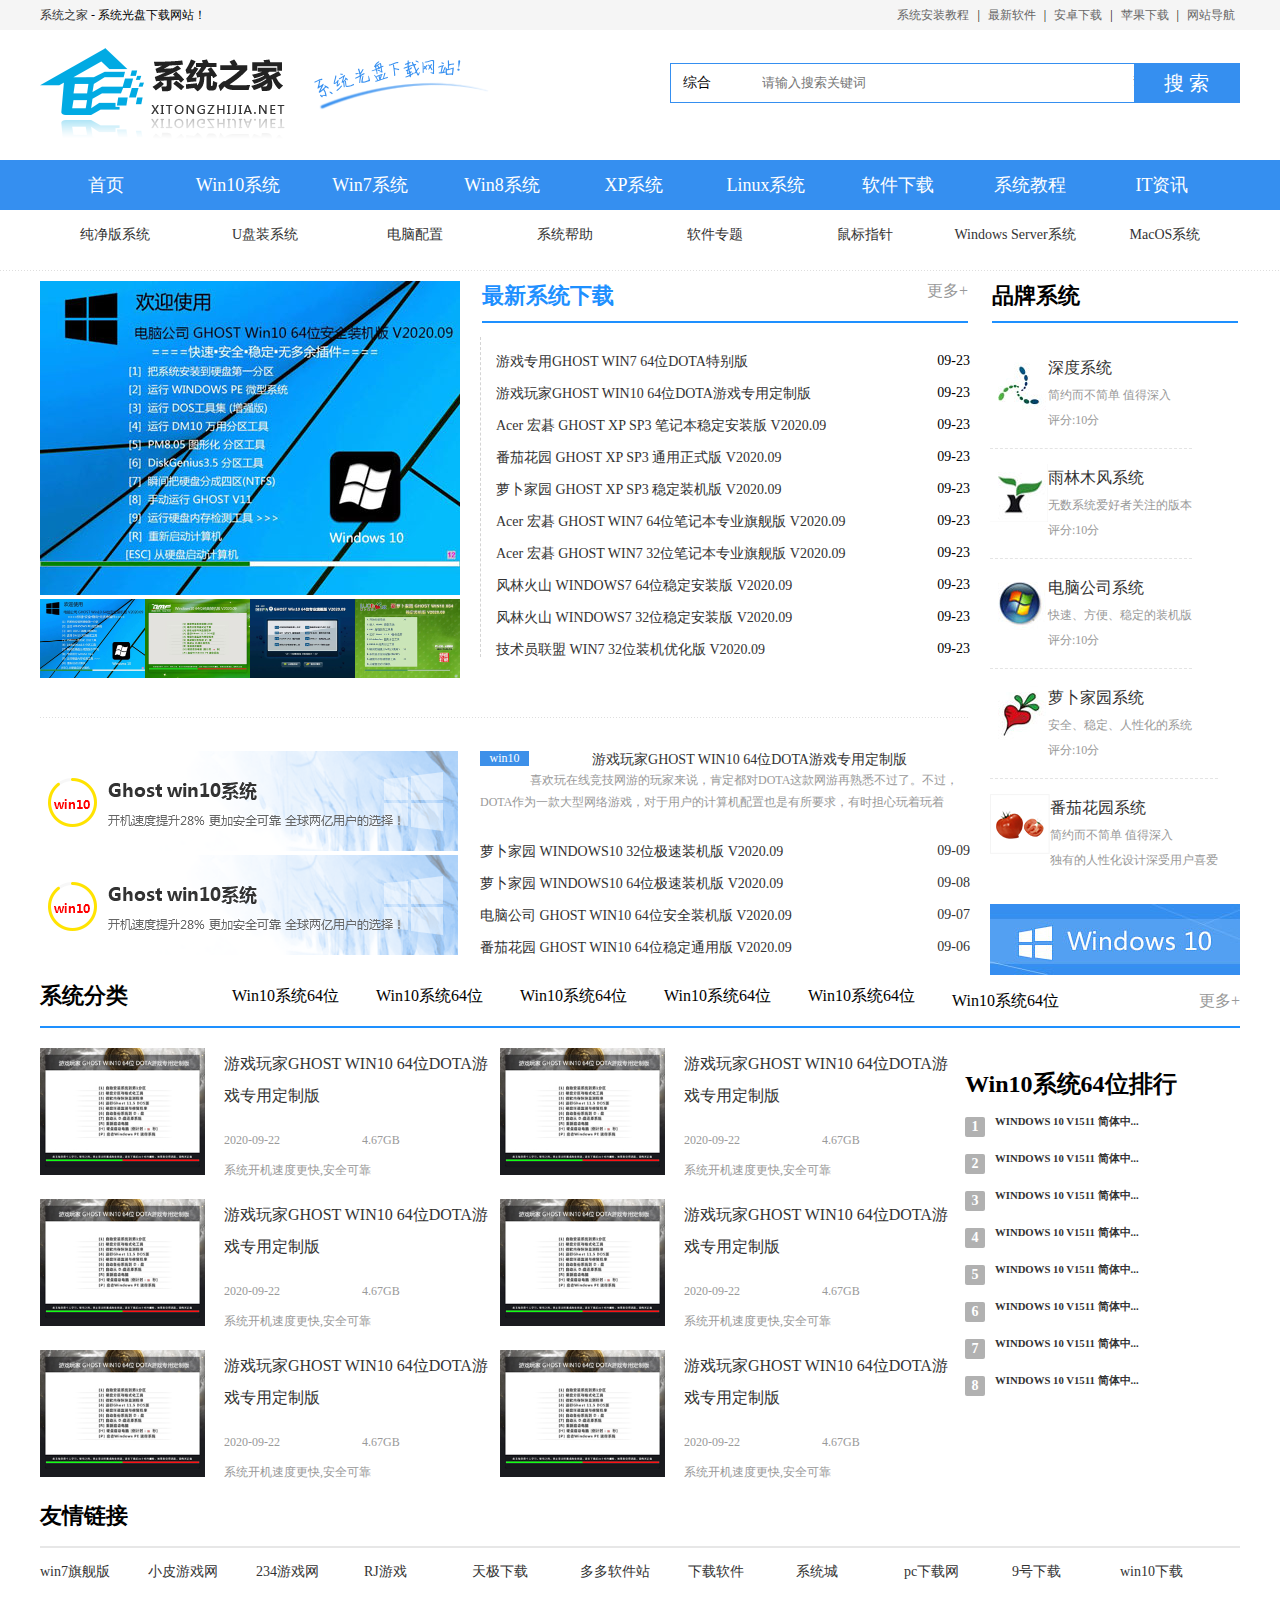
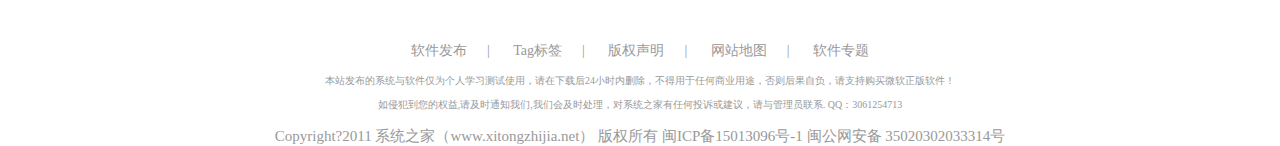
==== commit 331fa632: "CSS" ====
--- a/index.html
+++ b/index.html
@@ -249,22 +249,22 @@
                         </li>
                         <li class="zzxtxz-li">
                             <a href="#">
-                                <div style="float: left;">萝卜家园 WINDOWS10 32位极速装机版 V2020.09</div>
-                                <div style="float: right">09-09</div>
+                                <div style="float: left;">萝卜家园 WINDOWS10 64位极速装机版 V2020.09</div>
+                                <div style="float: right">09-08</div>
                             </a>
 
                         </li>
                         <li class="zzxtxz-li">
                             <a href="#">
-                                <div style="float: left;">萝卜家园 WINDOWS10 32位极速装机版 V2020.09</div>
-                                <div style="float: right">09-09</div>
+                                <div style="float: left;">电脑公司 GHOST WIN10 64位安全装机版 V2020.09</div>
+                                <div style="float: right">09-07</div>
                             </a>
 
                         </li>
                         <li class="zzxtxz-li">
                             <a href="#">
-                                <div style="float: left;">萝卜家园 WINDOWS10 32位极速装机版 V2020.09</div>
-                                <div style="float: right">09-09</div>
+                                <div style="float: left;">番茄花园 GHOST WIN10 64位稳定通用版 V2020.09</div>
+                                <div style="float: right">09-06</div>
                             </a>
 
                         </li>
@@ -294,11 +294,11 @@
             <li class="ppxt-li" style="border-top: 1px dashed #e4e4e4;">
                 <a href="#">
                     <div style="float: left;">
-                        <img src="img/pic_10.jpg">
+                        <img src="img/pic_6.jpg">
                     </div>
                     <div style="float: right;">
-                        <div class="ppxt-text">深度系统</div>
-                        <div class="ppxt-text" style="font-size: 12px;color: #999">简约而不简单 值得深入</div>
+                        <div class="ppxt-text">雨林木风系统</div>
+                        <div class="ppxt-text" style="font-size: 12px;color: #999">无数系统爱好者关注的版本</div>
                         <div class="ppxt-text" style="font-size: 12px;color: #999">评分:10分</div>
                     </div>
                 </a>
@@ -306,11 +306,11 @@
             <li class="ppxt-li"style="border-top: 1px dashed #e4e4e4;">
                 <a href="#">
                     <div style="float: left;">
-                        <img src="img/pic_10.jpg">
+                        <img src="img/pic_7.jpg">
                     </div>
                     <div style="float: right;">
-                        <div class="ppxt-text">深度系统</div>
-                        <div class="ppxt-text" style="font-size: 12px;color: #999">简约而不简单 值得深入</div>
+                        <div class="ppxt-text">电脑公司系统</div>
+                        <div class="ppxt-text" style="font-size: 12px;color: #999">快速、方便、稳定的装机版</div>
                         <div class="ppxt-text" style="font-size: 12px;color: #999">评分:10分</div>
                     </div>
                 </a>
@@ -318,11 +318,11 @@
             <li class="ppxt-li"style="border-top: 1px dashed #e4e4e4;">
                 <a href="#">
                     <div style="float: left;">
-                        <img src="img/pic_10.jpg">
+                        <img src="img/pic_8.jpg">
                     </div>
                     <div style="float: right;">
-                        <div class="ppxt-text">深度系统</div>
-                        <div class="ppxt-text" style="font-size: 12px;color: #999">简约而不简单 值得深入</div>
+                        <div class="ppxt-text">萝卜家园系统</div>
+                        <div class="ppxt-text" style="font-size: 12px;color: #999">安全、稳定、人性化的系统</div>
                         <div class="ppxt-text" style="font-size: 12px;color: #999">评分:10分</div>
                     </div>
                 </a>
@@ -330,12 +330,12 @@
             <li class="ppxt-li"style="border-top: 1px dashed #e4e4e4;">
                 <a href="#">
                     <div style="float: left;">
-                        <img src="img/pic_10.jpg">
+                        <img src="img/fqhy.png">
                     </div>
                     <div style="float: right;">
-                        <div class="ppxt-text">深度系统</div>
+                        <div class="ppxt-text">番茄花园系统</div>
                         <div class="ppxt-text" style="font-size: 12px;color: #999">简约而不简单 值得深入</div>
-                        <div class="ppxt-text" style="font-size: 12px;color: #999">评分:10分</div>
+                        <div class="ppxt-text" style="font-size: 12px;color: #999">独有的人性化设计深受用户喜爱</div>
                     </div>
                 </a>
             </li>
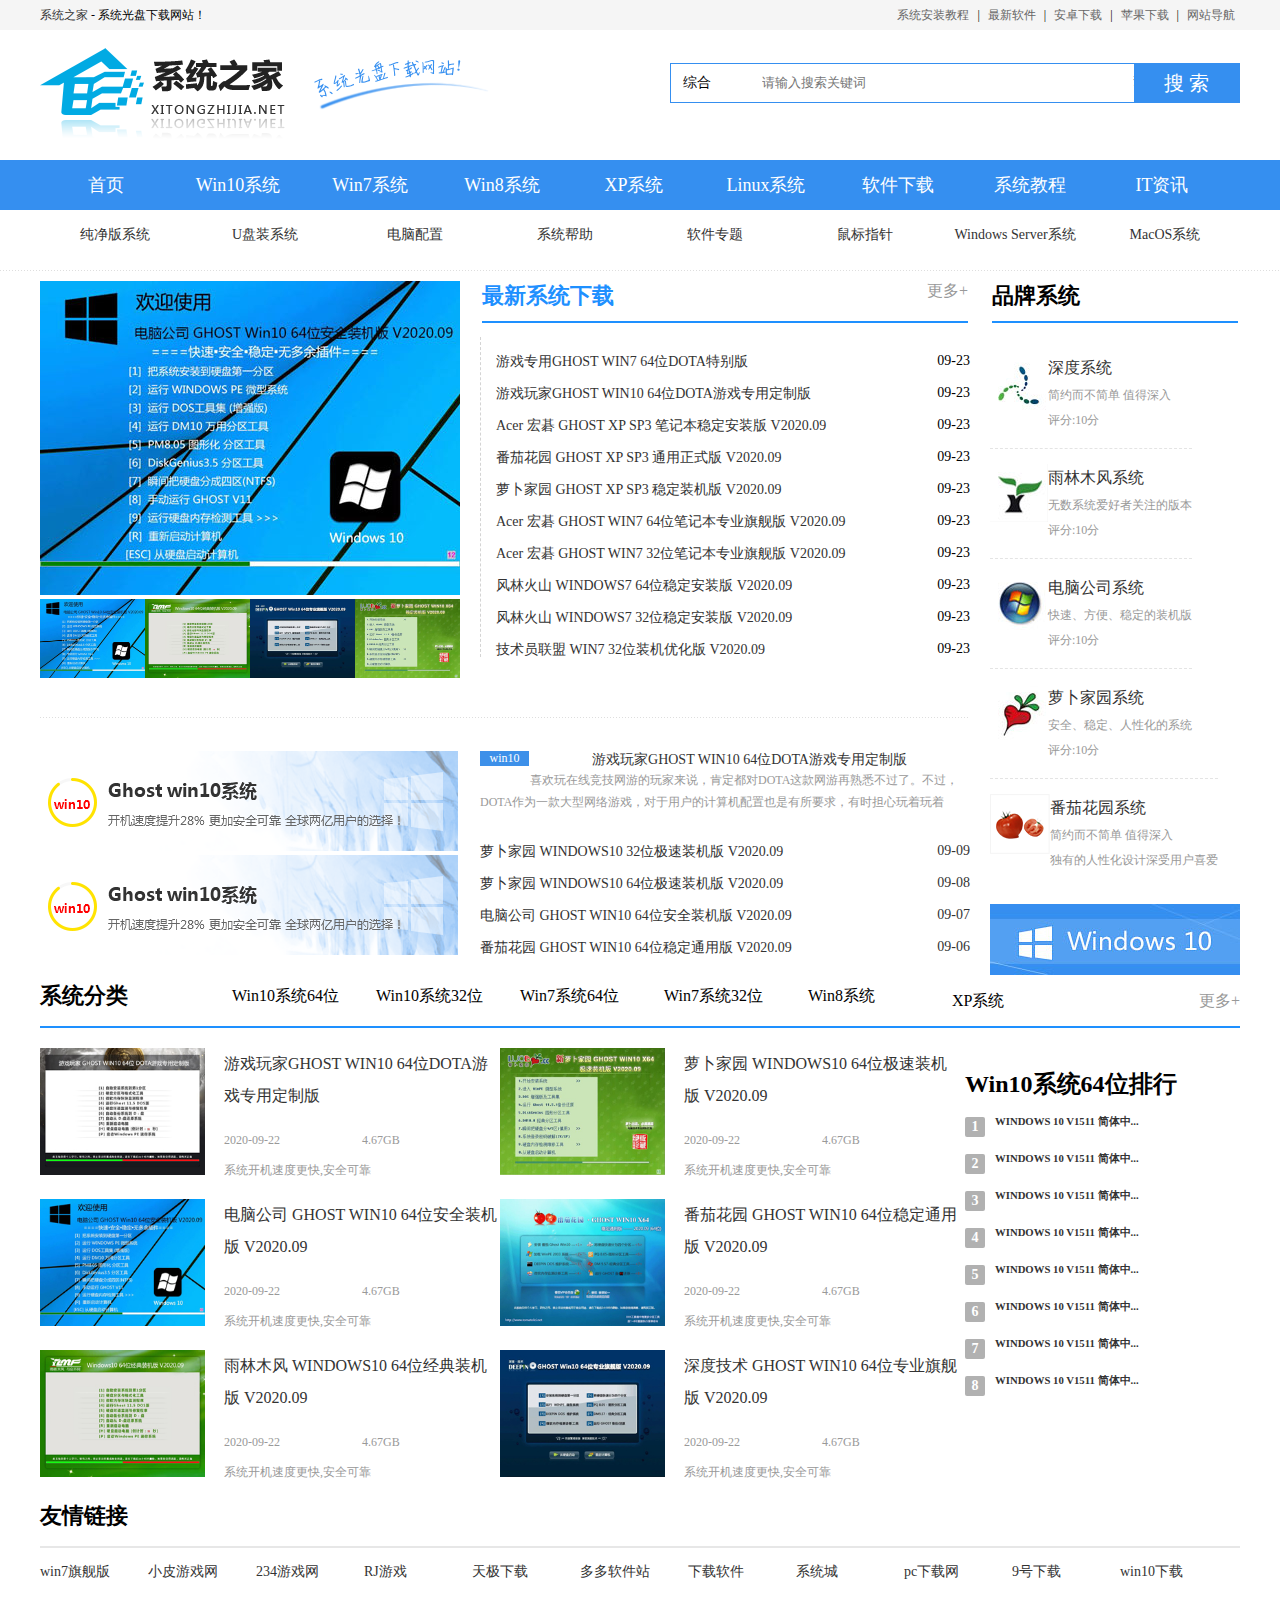
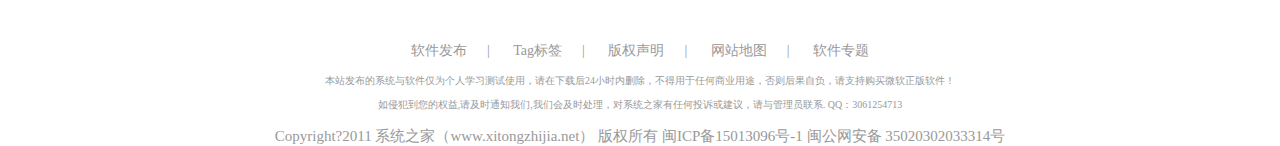
==== commit b4bda438: "CSS" ====
--- a/index.html
+++ b/index.html
@@ -358,19 +358,19 @@
             Win10系统64位
         </div>
         <div class="xtfl-item" style="float: left;width: 12%;padding-top: 5px">
-            Win10系统64位
+            Win10系统32位
         </div>
         <div class="xtfl-item" style="float: left;width: 12%;padding-top: 5px">
-            Win10系统64位
+            Win7系统64位
         </div>
         <div class="xtfl-item" style="float: left;width: 12%;padding-top: 5px">
-            Win10系统64位
+            Win7系统32位
         </div>
         <div class="xtfl-item" style="float: left;width: 12%;padding-top: 5px">
-            Win10系统64位
+            Win8系统
         </div>
         <div class="xtfl-item" style="float: left;width: 12%;padding-top: 5px">
-            Win10系统64位
+            XP系统
         </div>
         <div class="xtfl-item" style="float: right;padding-top: 5px;color: #999;">
             更多+
@@ -393,12 +393,11 @@
             </div>
             <div style="width: 50%;float: left;padding-top: 20px;">
                 <div style="float: left;width: 40%">
-                    <img src="img/09211501311009527.jpg" width="165" height="127">
+                    <img src="img/0S1154446100O09.jpg" width="165" height="127">
                 </div>
                 <div style="float: left;width: 60%">
                     <h4 style="margin-top: 0;line-height: 32px;height: 64px;font-weight: normal;">
-                        <a href="#">游戏玩家GHOST WIN10
-                            64位DOTA游戏专用定制版</a></h4>
+                        <a href="#">萝卜家园 WINDOWS10 64位极速装机版 V2020.09</a></h4>
                     <div style="float: left;font-size: 12px;width: 50%;color: #999">2020-09-22</div>
                     <div style="float: left;font-size: 12px;width: 50%;color: #999">4.67GB</div>
                     <div style="font-size: 12px;margin-top: 8px;margin-top: 50px;;color: #999">系统开机速度更快,安全可靠</div>
@@ -406,12 +405,11 @@
             </div>
             <div style="width: 50%;float: left;padding-top: 20px;">
                 <div style="float: left;width: 40%">
-                    <img src="img/09211501311009527.jpg" width="165" height="127">
+                    <img src="img/0S1141S210041T.jpg" width="165" height="127">
                 </div>
                 <div style="float: left;width: 60%">
                     <h4 style="margin-top: 0;line-height: 32px;height: 64px;font-weight: normal;">
-                        <a href="#">游戏玩家GHOST WIN10
-                            64位DOTA游戏专用定制版</a></h4>
+                        <a href="#">电脑公司 GHOST WIN10 64位安全装机版 V2020.09</a></h4>
                     <div style="float: left;font-size: 12px;width: 50%;color: #999">2020-09-22</div>
                     <div style="float: left;font-size: 12px;width: 50%;color: #999">4.67GB</div>
                     <div style="font-size: 12px;margin-top: 8px;margin-top: 50px;;color: #999">系统开机速度更快,安全可靠</div>
@@ -419,12 +417,11 @@
             </div>
             <div style="width: 50%;float: left;padding-top: 20px;">
                 <div style="float: left;width: 40%">
-                    <img src="img/09211501311009527.jpg" width="165" height="127">
+                    <img src="img/100-200S11515590-L.jpg" width="165" height="127">
                 </div>
                 <div style="float: left;width: 60%">
                     <h4 style="margin-top: 0;line-height: 32px;height: 64px;font-weight: normal;">
-                        <a href="#">游戏玩家GHOST WIN10
-                            64位DOTA游戏专用定制版</a></h4>
+                        <a href="#">番茄花园 GHOST WIN10 64位稳定通用版 V2020.09</a></h4>
                     <div style="float: left;font-size: 12px;width: 50%;color: #999">2020-09-22</div>
                     <div style="float: left;font-size: 12px;width: 50%;color: #999">4.67GB</div>
                     <div style="font-size: 12px;margin-top: 8px;margin-top: 50px;;color: #999">系统开机速度更快,安全可靠</div>
@@ -432,12 +429,11 @@
             </div>
             <div style="width: 50%;float: left;padding-top: 20px;">
                 <div style="float: left;width: 40%">
-                    <img src="img/09211501311009527.jpg" width="165" height="127">
+                    <img src="img/0S11446161003295.jpg" width="165" height="127">
                 </div>
                 <div style="float: left;width: 60%">
                     <h4 style="margin-top: 0;line-height: 32px;height: 64px;font-weight: normal;">
-                        <a href="#">游戏玩家GHOST WIN10
-                            64位DOTA游戏专用定制版</a></h4>
+                        <a href="#">雨林木风 WINDOWS10 64位经典装机版 V2020.09</a></h4>
                     <div style="float: left;font-size: 12px;width: 50%;color: #999">2020-09-22</div>
                     <div style="float: left;font-size: 12px;width: 50%;color: #999">4.67GB</div>
                     <div style="font-size: 12px;margin-top: 8px;margin-top: 50px;;color: #999">系统开机速度更快,安全可靠</div>
@@ -445,12 +441,11 @@
             </div>
             <div style="width: 50%;float: left;padding-top: 20px;">
                 <div style="float: left;width: 40%">
-                    <img src="img/09211501311009527.jpg" width="165" height="127">
+                    <img src="img/0S11015391004348.jpg" width="165" height="127">
                 </div>
                 <div style="float: left;width: 60%">
                     <h4 style="margin-top: 0;line-height: 32px;height: 64px;font-weight: normal;">
-                        <a href="#">游戏玩家GHOST WIN10
-                            64位DOTA游戏专用定制版</a></h4>
+                        <a href="#">深度技术 GHOST WIN10 64位专业旗舰版 V2020.09</a></h4>
                     <div style="float: left;font-size: 12px;width: 50%;color: #999">2020-09-22</div>
                     <div style="float: left;font-size: 12px;width: 50%;color: #999">4.67GB</div>
                     <div style="font-size: 12px;margin-top: 8px;margin-top: 50px;;color: #999">系统开机速度更快,安全可靠</div>
